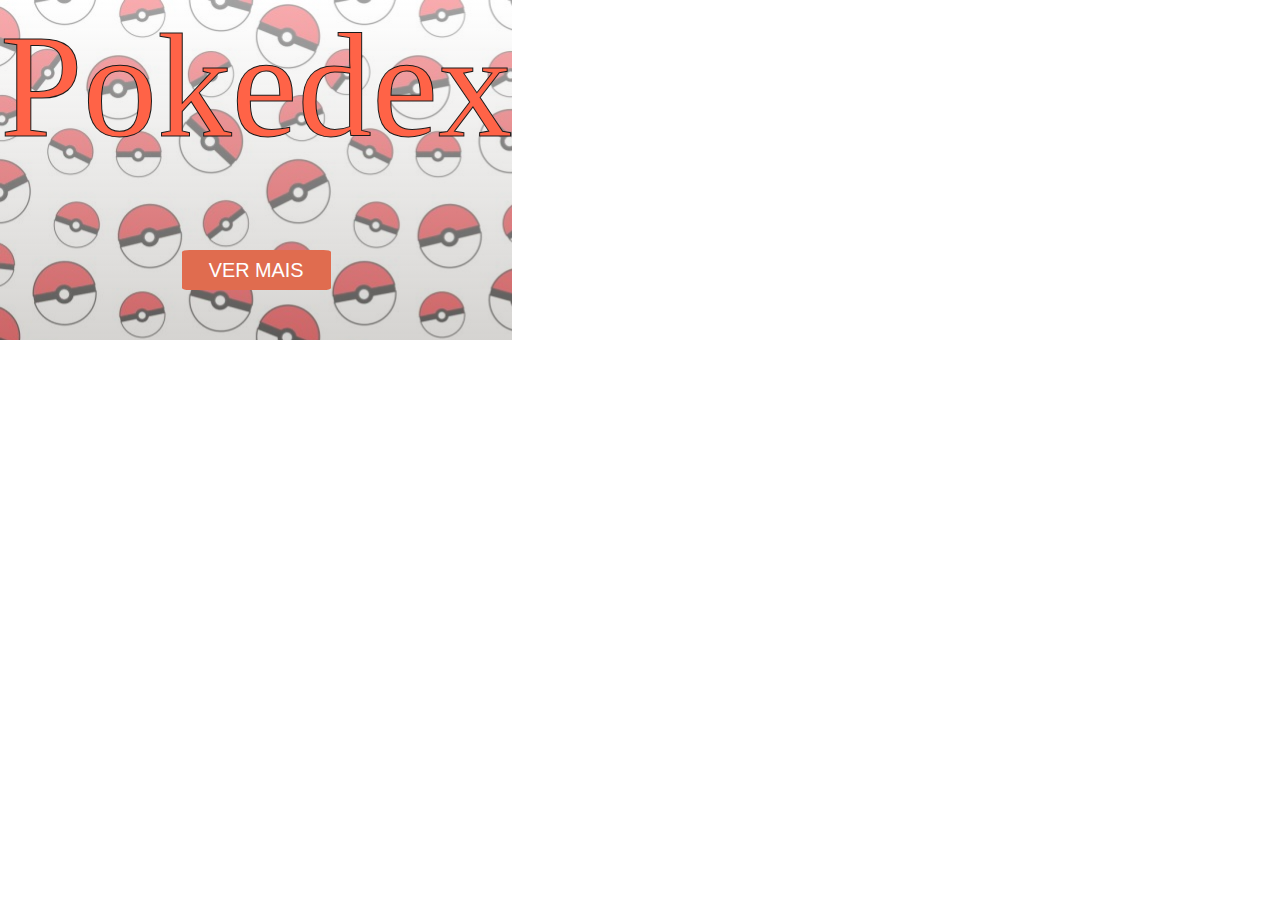
==== index.html @ a35adb9b "Api+ JS" ====
<!DOCTYPE html>
<html lang="en">

<head>
    <meta charset="UTF-8">
    <meta name="viewport" content="width=device-width, initial-scale=1.0">
    <title>PokeDex</title>
    <link rel="stylesheet" href="app.css">
    
</head>

<body>
    
    <div class="all" >
        <h1>Pokedex</h1>
        <Div class="pokedex" id="pokedex">
         
        </div>
      
        <button class="button"id="more">Ver Mais</button>
        
    </div>

    <script async src="app.js"></script>
    <script defer src="app2.js"></script>
    
</body>

</html>
---- app.css ----
/****** Elad Shechter's RESET *******/
/*** box sizing border-box for all elements ***/

*,
*::before,
*::after{box-sizing:border-box;}
a{text-decoration:none; color:inherit; cursor:pointer;}
button{background-color:transparent; color:inherit; border-width:0; padding:0; cursor:pointer;}
figure{margin:0;}
input::-moz-focus-inner {border:0; padding:0; margin:0;}
ul, ol, dd{margin:0; padding:0; list-style:none;}
h1, h2, h3, h4, h5, h6{margin:0; font-size:inherit; font-weight:inherit;}
p{margin:0;}
cite {font-style:normal;}
fieldset{border-width:0; padding:0; margin:0;}

html{
    font-size: 0.62rem;

}
body{
    margin: 0;
    text-transform: capitalize;
  
}
.all{
    z-index:-1;
    position: absolute;
    margin: 0;
    display:grid;
    justify-items: center;
    background: #aa94a4ea;
    background-image:linear-gradient(rgba(255, 255, 255, 0.63), rgba(173, 170, 165, 0.514)), url('pokeballs.jpg');
   
    
}

h1{
    font-size: 15rem;
    padding-bottom: 3rem;
    color: tomato;
    -webkit-text-stroke: 1px rgb(26, 26, 26); /* width and color */


    
}

.pokedex{ 
display: flex;
justify-content:space-evenly;
flex-wrap: wrap;
gap: 3rem ;



}
.pokecard{
    display: grid;
    grid-template-rows: 3rem 1fr 1fr 1fr 1fr 1fr ;
    grid-template-columns: max-content max-content 1fr ;
    justify-items: center;
    width: 235px;
    height: 350px;
    border-radius: 3%;
    border: 1px solid rgba(0, 0, 0, 0.185);
    font-size: 2rem;
    background-color: rgb(168, 202, 135);
    box-shadow: 5px 5px rgba(0, 0, 0, 0.527);
     
}

.pokecard:hover{
    z-index: 20;
    background-color: rgb(139, 177, 104);
   
    animation: shake 1s;
   
}

.pokespin{
    animation:spin 1s;
}
  

@keyframes shake {
    0% { transform: translate(1px, 1px) rotate(0deg); }
    10% { transform: translate(-1px, -2px) rotate(-1deg); }
    20% { transform: translate(-3px, 0px) rotate(1deg); }
    30% { transform: translate(3px, 2px) rotate(0deg); }
    40% { transform: translate(1px, -1px) rotate(1deg); }
    50% { transform: translate(-1px, 2px) rotate(-1deg); }
    60% { transform: translate(-3px, 1px) rotate(0deg); }
    70% { transform: translate(3px, 1px) rotate(-1deg); }
    80% { transform: translate(-1px, -1px) rotate(1deg); }
    90% { transform: translate(1px, 2px) rotate(0deg); }
    100% { transform: translate(1px, -2px) rotate(-1deg); }
  }


  @keyframes spin {
    from {
        transform:rotate(0deg);
    }
    to {
        transform:rotate(360deg);
    }
}
  
img{
    grid-column: 1/4;
    grid-row: 2/3;
    width: 210px;
    background-color: white;
    z-index: 5;
}
.nome{
    transform: translateX(-1rem);
    justify-self:start;
    grid-row: 4/5;
    grid-column: 2/3;
}
.tipo{
    transform: translateX(-1rem);
    justify-self:start;
    grid-row: 5/6;
    grid-column: 2/3;
    
}

.nu{
    grid-row: 1/2;
    grid-column: 1/2;
    transform: translateX(10px);
}


.button{
    margin: 5rem;
    align-items: center;
    width: 15rem;
    height: 4rem;
    border: 3px solid rgb(10, 12, 12);
    background-color: #e06c4f;
    font-size: 2rem;
    border-radius: 5%;
    text-transform: uppercase;
    border: none;
    color: white;
}

.button:active{
    transform: scale(1.1);

}

button:focus {outline:0;}
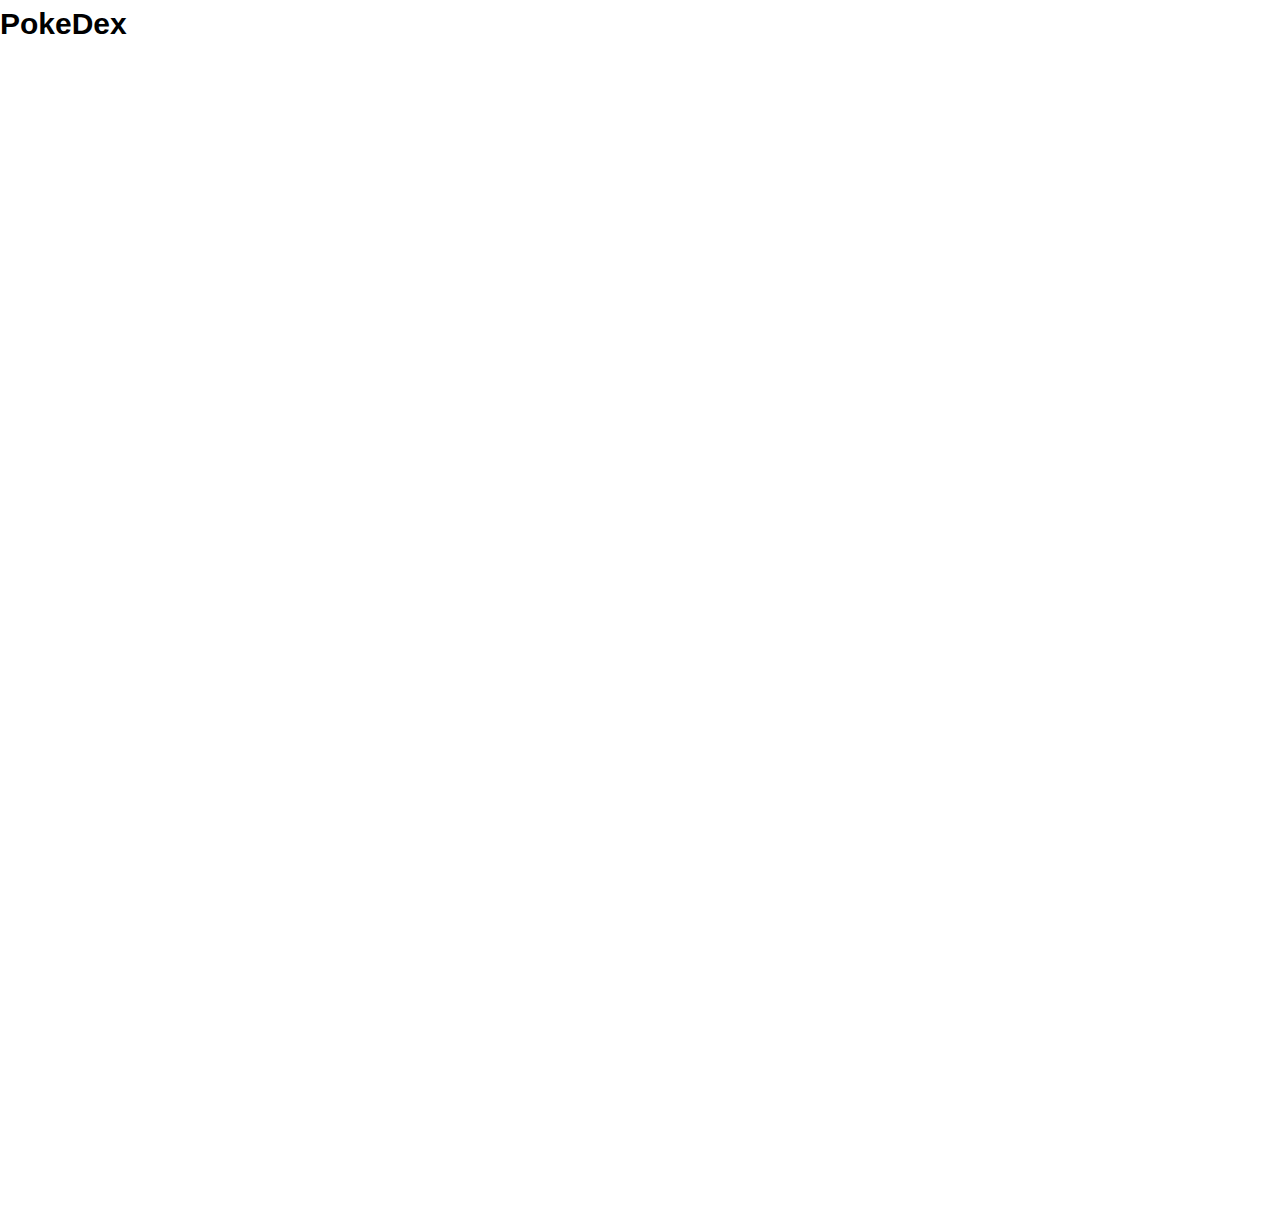
==== commit 00dac4b0: "UpdateV2" ====
--- a/index.html
+++ b/index.html
@@ -5,25 +5,19 @@
     <meta charset="UTF-8">
     <meta name="viewport" content="width=device-width, initial-scale=1.0">
     <title>PokeDex</title>
-    <link rel="stylesheet" href="app.css">
-    
+    <link rel="stylesheet" href="main.css">
 </head>
 
 <body>
-    
-    <div class="all" >
-        <h1>Pokedex</h1>
-        <Div class="pokedex" id="pokedex">
-         
-        </div>
-      
-        <button class="button"id="more">Ver Mais</button>
-        
+    <div class="container">
+        <h1>PokeDex</h1>
+            <div id="poke_container" class="poke_container">
+
+
+            </div>
     </div>
 
-    <script async src="app.js"></script>
-    <script defer src="app2.js"></script>
-    
+    <script src="main.js"></script>
 </body>
 
 </html>--- a/main.css
+++ b/main.css
@@ -0,0 +1,667 @@
+:root {
+    --color-primary: #c69963;
+    --color-primary-dark: #b28451;
+    --color-secondary: #101d2c;
+    --color-grey-light-1: #f9f7f6;
+    --color-grey-light-2: #aaa;
+    --color-grey-dark-1: #54483A;
+    --color-grey-dark-2: #6D5D4B;
+    --font-display: "josefin sans", sans-serif;
+    --font-family: 'Nunito', sans-serif;
+    /* ResponsiveBreakpoints */
+    --bp-xl: 75em;
+    /*1200px*/
+    --bp-l: 62.5em;
+    /*1000px*/
+    --bp-m: 50em;
+    /*800px*/
+}
+
+*, *::before, *::after {
+    margin: 0;
+    padding: 0;
+    box-sizing: inherit;
+}
+
+html {
+    box-sizing: border-box;
+    font-size: 62.5%;
+    /*// equivelent to 10px */
+}
+
+@media only screen and (max-width:1200px) {
+    html {
+        font-size: 50%;
+    }
+    .container {
+        grid-template-rows: 80vh min-content 40vw repeat(3, min-content) !important;
+    }
+}
+
+@media only screen and (max-width:1000px) {
+    html {
+        font-size: 40%;
+    }
+    .container {
+        grid-template-rows: 6rem 80vh !important;
+        grid-template-columns: [full-start] minmax(6rem, 1fr) [center-start] repeat(8, [col-start] minmax(min-content, 14rem)[col-end]) [center-end] minmax(6rem, 1fr) [full-end] !important;
+    }
+    .sidebar {
+        grid-column: 1/-1 !important;
+        grid-row: 1/2 !important;
+        align-self: center;
+        transform: translateY(5px);
+        padding-bottom: 1rem;
+    }
+    .story__content {
+        grid-row: 5/6 !important;
+        grid-column: 1/-1 !important;
+        justify-content: center!important;
+    }
+    .story__pictures {
+        grid-row: 4/5 !important;
+
+        grid-column: 1/-1 !important;
+    }
+    .header {
+        padding-left: 2rem;
+    }
+    .story__img--1 {
+        width: 80% !important;
+        grid-row: 1/-1 !important;
+        grid-column: 2/6;
+        align-items: center;
+        box-shadow: 0 2rem 5rem black, .1;
+    }
+    .story__img--2 {
+        z-index: 20;
+        width: 100%;
+        grid-row: 4/6 !important;
+        grid-column: 4/6!important;
+        box-shadow: 0 2rem 5rem black, .1;
+    }
+}
+
+@media only screen and (max-width:800px) {
+    html {
+        font-size: 40%;
+    }
+    .container {
+        grid-template-rows: 6rem 60vh 15vh!important;
+        grid-template-columns: [full-start] minmax(6rem, 1fr) [center-start] repeat(8, [col-start] minmax(min-content, 14rem)[col-end]) [center-end] minmax(6rem, 1fr) [full-end] !important;
+    }
+    .header {
+        grid-column: 1/-1 !important;
+    }
+    .realtors {
+        display: grid!important;
+        grid-template-columns: repeat(3, min-content)!important;
+        grid-template-rows: min-content min-content;
+        grid-column: 1/-1 !important;
+        justify-content: center!important;
+        column-gap: 2rem;
+        align-content: center!important;
+    }
+    .realtors h3 {
+        grid-column: 2/3;
+        align-self: end;
+    }
+    .reators__list {
+        grid-row: 2/3;
+    }
+    .story__content {
+        grid-row: 6/7  !important;
+        
+        
+        grid-column: 1/-1 !important;
+        justify-content: center!important;
+    }
+    .story__pictures {
+        grid-row: 5/6 !important;
+        
+        grid-column: 1/-1 !important;
+    }
+    
+ 
+}
+
+@media only screen and (max-width:480px) {
+    .container {
+        grid-template-rows: 6rem 70vh 25vh!important;
+    }
+    .reators__list {
+        display: grid;
+        grid-template-rows:min-content !important;
+        grid-template-columns: max-content !important;
+        grid-column-gap: 10rem !important;
+        align-items: center;
+    }
+    
+
+    .header {
+        padding-left: 2rem;
+        padding-right: 2rem;
+    }
+    .realtors__img {
+        width: 5rem;
+        border-radius: 50%;
+    }
+}
+
+body {
+    font-family: var(--font-family);
+    line-height: 1.6;
+    font-size: 1.5rem;
+}
+
+.container {
+    display: grid;
+    grid-template-rows: 80vh min-content 40vw repeat(3, min-content);
+    grid-template-columns: [sidebar-start] 8rem [sidebar-end full-start] minmax(6rem, 1fr) [center-start] repeat(8, [col-start] minmax(min-content, 14rem)[col-end]) [center-end] minmax(6rem, 1fr) [full-end];
+}
+
+/* sidebar */
+
+.sidebar {
+    background-color: var(--color-primary);
+    grid-column: sidebar-start / sidebar-end;
+    grid-row: 1/-1;
+}
+
+.nav-btn {
+    display: block;
+    padding-left: 2rem;
+    padding-top: 2rem;
+    ;
+}
+
+.bar1, .bar2, .bar3 {
+    width: 35px;
+    height: 5px;
+    background-color: var(--color-grey-light-1);
+    margin: 6px 0;
+    transition: 0.4s;
+}
+
+.nav-btn:hover {
+    cursor: pointer;
+    ;
+}
+
+/* Header */
+
+.header {
+    background-color: var(--color-grey-dark-1);
+    grid-column: full-start / col-end 6;
+    display: grid;
+    grid-template-columns: minmax(min-content, max-content);
+    grid-template-rows: 1fr;
+    background-image: linear-gradient(rgba(16, 29, 44, 0.878), rgba(16, 29, 44, 0.725)), url(../img/hero.jpeg);
+    background-size: cover;
+    background-position: center;
+    grid-gap: 1rem;
+    padding-bottom: 3rem;
+    align-content: center;
+    justify-content: center;
+}
+
+.header__logo {
+    grid-row: 1/2;
+    margin-top: 5rem;
+    height: 2.5rem;
+    justify-self: start;
+}
+
+.header__btn {
+    align-self: start;
+    justify-self: start;
+}
+
+.header__seenon-text {
+    display: grid;
+    grid-template-columns: 1fr max-content 1fr;
+    grid-template-rows: max-content;
+    color: var(--color-grey-light-1);
+    justify-content: center;
+    justify-items: center;
+    align-items: center;
+    font-size: 2rem;
+    font-family: var(--font-display);
+    gap: 1rem;
+}
+
+.header__seenon-text hr {
+    border: 0;
+    height: 1px;
+    background-color: var(--color-grey-light-1);
+    width: 100%;
+}
+
+.header__seenon-logos {
+    display: grid;
+    grid-template-columns: repeat(4, minmax(max-content, 1fr));
+    grid-row: repeat(2, fr);
+    grid-column-gap: 1rem;
+    justify-items: center;
+    align-items: center;
+}
+
+.header__seenon-logos img {
+    max-height: 2.5rem;
+    max-width: 100%;
+    filter: brightness(70%);
+}
+
+.heading-1 {
+    font-family: var(--font-display);
+    font-weight: 400;
+}
+
+.heading-2 {
+    font-family: var(--font-display);
+    font-weight: 400;
+}
+
+.heading-3 {
+    font-family: var(--font-display);
+    font-weight: 400;
+}
+
+.heading-4 {
+    font-family: var(--font-display);
+    font-weight: 400;
+    font-size: 1.9rem;
+}
+
+.heading-4--dark {
+    color: var(--color-grey-dark-1);
+}
+
+/* realtors */
+
+.realtors {
+    background-color: var(--color-secondary);
+    grid-column: col-start 7 /full-end;
+    color: var(--color-grey-light-1);
+    display: grid;
+    align-content: center;
+    justify-content: center;
+    justify-items: center;
+}
+
+.reators__list {
+    display: grid;
+    grid-template-columns: min-content max-content;
+    grid-column-gap: 2rem;
+    padding-top: 3vh;
+    align-items: center;
+}
+
+.realtors__img {
+    width: 7rem;
+    border-radius: 50%;
+}
+
+.realtors__sold {
+    text-transform: uppercase;
+    color: var(--color-grey-light-2);
+    margin-top: 0px;
+}
+
+/* features */
+
+.features {
+    margin: 15rem 0;
+    grid-column: center-start/center-end;
+    display: grid;
+    grid-template-columns: repeat(auto-fit, minmax(25rem, 1fr));
+    grid-gap: 6rem;
+    align-items: start;
+}
+
+.feature {
+    display: grid;
+    grid-template-columns: 4.5rem 1fr;
+    grid-row-gap: 1rem;
+    grid-column-gap: 2rem;
+}
+
+.feature__icon {
+    fill: var(--color-primary);
+    width: 4.5rem;
+    height: 4.5rem;
+}
+
+.feature__text {
+    font-size: 1.7rem;
+    grid-column: 2/-1;
+}
+
+/* story-pictures */
+
+.story__pictures {
+    z-index: 1;
+    background-color: var(--color-primary);
+    grid-column: full-start/col-end 4;
+    display: grid;
+    grid-template-rows: repeat(6, 1fr);
+    grid-template-columns: repeat(6, 1fr);
+    align-items: center;
+    background-image: linear-gradient(rgba(198, 153, 99, 0.6), rgba(198, 153, 99, 0.6)), url(../img/back.jpg);
+}
+
+.story__img--1 {
+    width: 100%;
+    grid-row: 2/6;
+    grid-column: 2/6;
+    align-items: center;
+    box-shadow: 0 2rem 5rem black, .1;
+}
+
+.story__img--2 {
+    z-index: 20;
+    width: 115%;
+    grid-row: 4/6;
+    grid-column: 4/7;
+    box-shadow: 0 2rem 5rem black, .1;
+}
+
+/* story-content */
+
+.story__content {
+    background-color: var(--color-grey-light-1);
+    grid-column: 7 / -1;
+    padding: 5rem 5vw;
+    display: grid;
+    align-content: center;
+    justify-items: start
+    /* display: flex;
+    flex-direction: column;
+    justify-content: center;
+    align-items: start; */
+}
+
+/* .heading-2--dark{
+
+} */
+
+.heading-3 {
+    font-size: 1.6rem;
+    font-style: italic;
+    color: var(--color-primary);
+    text-transform: uppercase;
+}
+
+/* homes */
+
+.homes {
+    margin-top: 10rem;
+    margin-bottom: 10rem;
+    grid-column: center-start / center-end;
+    display: grid;
+    grid-template-columns: repeat(auto-fit, minmax(25rem, 1fr));
+    grid-gap: 7rem;
+}
+
+.home {
+    background-color: var(--color-grey-light-1);
+    display: grid;
+    grid-template-columns: repeat(2, 1fr);
+}
+
+.home__img {
+    grid-column: 1/-1;
+    grid-row: 1/2;
+    width: 100%;
+    z-index: 1;
+}
+
+.home__like {
+    grid-row: 1/2;
+    grid-column: 2/3;
+    z-index: 1;
+    justify-self: end;
+    margin-top: 1rem;
+    margin-right: 1rem;
+    fill: var(--color-primary);
+    width: 2rem;
+    height: 2rem;
+}
+
+.home__like:hover {
+    fill: rgb(255, 211, 14);
+    cursor: pointer;
+}
+
+.home__name {
+    grid-column: 1/-1;
+    grid-row: 1/2;
+    z-index: 3;
+    width: 80%;
+    justify-self: center;
+    align-self: end;
+    font-family: var(--font-display);
+    text-align: center;
+    padding: 1.25rem;
+    background-color: var(--color-secondary);
+    color: #fff;
+    transform: translateY(50%);
+    margin-bottom: 1rem;
+}
+
+.home__rooms, .home__location {
+    margin-top: 2.5rem;
+}
+
+.home__rooms, .home__area, .home__price, .home__location {
+    fill: var(--color-primary);
+    width: 2rem;
+    height: 2rem;
+    font-size: 1.5rem;
+    margin-right: 1rem;
+    align-self: end;
+    justify-self: end;
+}
+
+p {
+    margin-top: 2rem;
+}
+
+.home__button {
+    margin-top: 2rem;
+    grid-column: 1/-1;
+}
+
+/*footer*/
+
+.footer {
+    background-color: var(--color-secondary);
+    grid-column: full-start / full-end;
+    padding: 8rem;
+}
+
+.nav {
+    display: grid;
+    grid-template-columns: repeat(auto-fit, minmax(15rem, 1fr));
+    list-style: none;
+    grid-gap: 2rem;
+    align-items: center;
+    margin-bottom: 5rem;
+}
+
+.nav__link, .nav__link:visited {
+    font-size: 1.4rem;
+    color: white;
+    text-decoration: none;
+    font-family: var(--font-display);
+    text-transform: uppercase;
+    text-align: center;
+    padding: 1.5rem;
+    display: block
+}
+
+.nav__link:hover, .nav__link:active {
+    background-color: #234061;
+}
+
+.hr {
+    background-color: var(--color-primary-dark);
+    height: 1px;
+    border: none;
+    margin: auto;
+    width: 50%;
+}
+
+.copyright {
+    font-size: 1.5rem;
+    color: var(--color-grey-light-2);
+    text-align: center;
+    margin-top: 5rem;
+}
+
+/*gallery*/
+
+.gallery {
+    grid-column: full-start / full-end;
+    background-color: var(--color-grey-light-1);
+    display: grid;
+    grid-template-columns: repeat(8, 1fr);
+    grid-template-rows: repeat(7, 5vw);
+    grid-gap: 1.5rem;
+    padding: 1.5rem;
+}
+
+.gallery__img {
+    width: 100%;
+    height: 100%;
+    display: block;
+    object-fit: cover;
+}
+
+.gallery__item--1 {
+    grid-row: 1/span 2;
+    grid-column: 1/span 2;
+}
+
+.gallery__item--2 {
+    grid-row: 1/span 3;
+    grid-column: 3/6;
+}
+
+.gallery__item--3 {
+    grid-row: 1/3;
+    grid-column: 6/7;
+}
+
+.gallery__item--4 {
+    grid-row: 1/3;
+    grid-column: 7/9;
+}
+
+.gallery__item--5 {
+    grid-row: 3/span 3;
+    grid-column: 1/span 2;
+}
+
+.gallery__item--6 {
+    grid-row: 4/span 2;
+    grid-column: 3 /span 2;
+}
+
+.gallery__item--7 {
+    grid-row: 4/span 1;
+    grid-column: 5 /span 1;
+}
+
+.gallery__item--8 {
+    grid-row: 3/5;
+    grid-column: 6 /8;
+}
+
+.gallery__item--9 {
+    grid-row: 3/5;
+    grid-column: 8/9;
+}
+
+.gallery__item--10 {
+    grid-row: 6/span 2;
+    grid-column: 1/span 1;
+}
+
+.gallery__item--11 {
+    grid-row: 6/span 2;
+    grid-column: 2 /span 2;
+}
+
+.gallery__item--12 {
+    grid-row: 6/span 2;
+    grid-column: 4/span 1;
+}
+
+.gallery__item--13 {
+    grid-row: 5/-1;
+    grid-column: 5/span 3;
+}
+
+.gallery__item--14 {
+    grid-row: 5/8;
+    grid-column: 8/-1;
+}
+
+/*global*/
+
+/*text*/
+
+.heading-1 {
+    font-size: 4.5rem;
+    color: var(--color-grey-light-1);
+    line-height: 1;
+}
+
+.heading-2 {
+    font-size: 4rem;
+    font-style: italic;
+    line-height: 1;
+}
+
+.story__text {
+    font-size: 1.5rem;
+    font-style: italic;
+}
+
+.btn {
+    background-color: var(--color-primary);
+    color: white;
+    border: none;
+    border-radius: 0;
+    font-family: var(--font-display);
+    font-size: 1.5rem;
+    text-transform: uppercase;
+    padding: 1.8rem 3rem;
+    cursor: pointer;
+    transition: all 0.3s;
+}
+
+.btn:hover {
+    background-color: var(--color-primary-dark);
+}
+
+.btn:focus {
+    outline: none;
+}
+
+.mb-sm {
+    margin-bottom: 2rem;
+}
+
+.mb-md {
+    margin-bottom: 3rem;
+}
+
+.mb-lg {
+    margin-bottom: 4rem;
+}
+
+.mb-hg {
+    margin-bottom: 8rem;
+}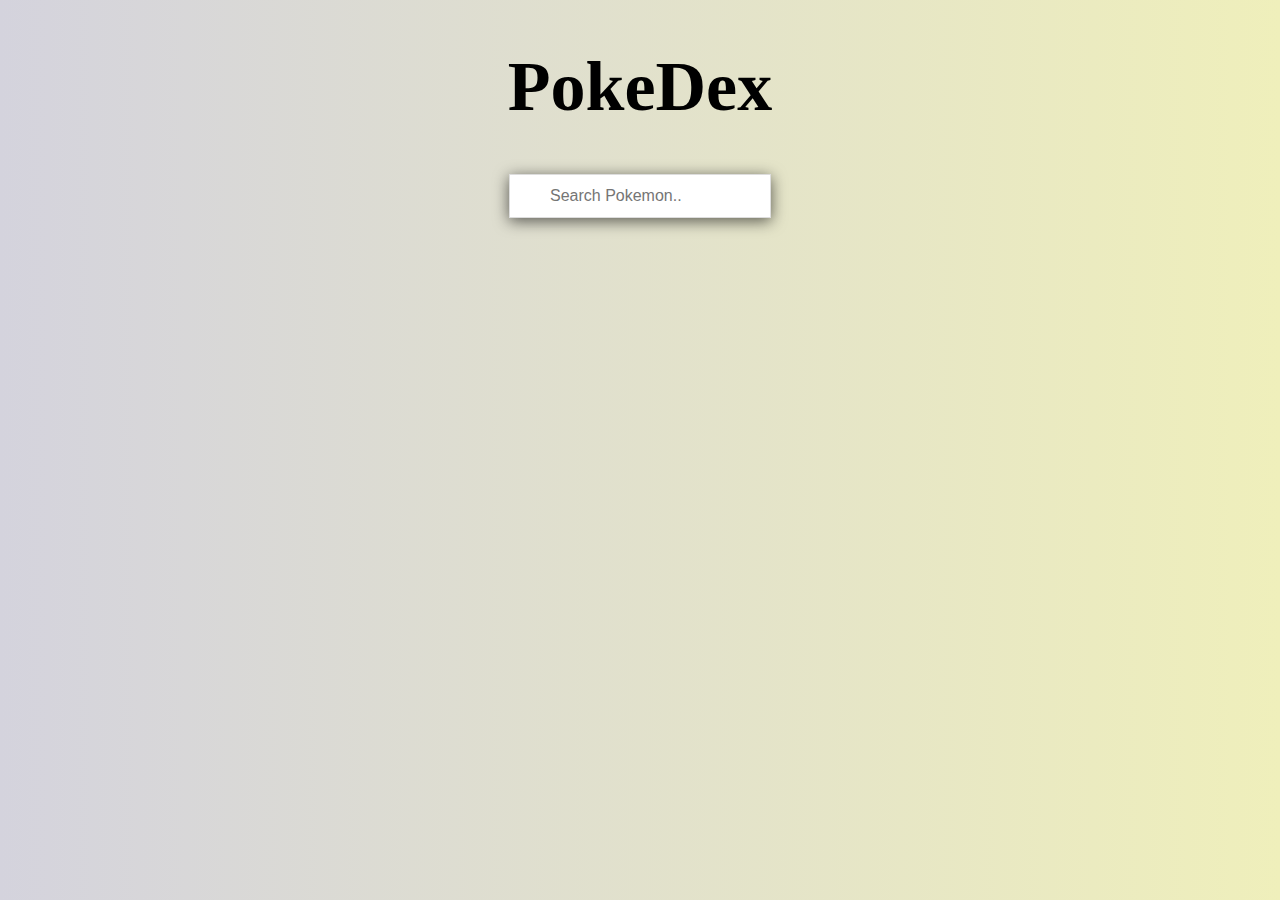
==== commit dc68e0c1: "Add files via upload" ====
--- a/index.html
+++ b/index.html
@@ -1,23 +1,25 @@
-<!DOCTYPE html>
-<html lang="en">
-
-<head>
-    <meta charset="UTF-8">
-    <meta name="viewport" content="width=device-width, initial-scale=1.0">
-    <title>PokeDex</title>
-    <link rel="stylesheet" href="main.css">
-</head>
-
-<body>
-    <div class="container">
-        <h1>PokeDex</h1>
-            <div id="poke_container" class="poke_container">
-
-
-            </div>
-    </div>
-
-    <script src="main.js"></script>
-</body>
-
+<!DOCTYPE html>
+<html lang="en">
+
+<head>
+    <meta charset="UTF-8">
+    <meta name="viewport" content="width=device-width, initial-scale=1.0">
+    <title>PokeDex</title>
+    <link rel="stylesheet" href="main.css">
+</head>
+
+<body>
+    <div class="container">
+        <h1>PokeDex</h1>
+        <input type="text" id="myInput" onkeyup="myFunction()" placeholder="Search Pokemon.." title="Type in a name">
+
+            <div id="poke_container" class="poke_container">
+
+
+            </div>
+    </div>
+
+    <script src="main.js"></script>
+</body>
+
 </html>--- a/main.css
+++ b/main.css
@@ -1,667 +1,153 @@
-:root {
-    --color-primary: #c69963;
-    --color-primary-dark: #b28451;
-    --color-secondary: #101d2c;
-    --color-grey-light-1: #f9f7f6;
-    --color-grey-light-2: #aaa;
-    --color-grey-dark-1: #54483A;
-    --color-grey-dark-2: #6D5D4B;
-    --font-display: "josefin sans", sans-serif;
-    --font-family: 'Nunito', sans-serif;
-    /* ResponsiveBreakpoints */
-    --bp-xl: 75em;
-    /*1200px*/
-    --bp-l: 62.5em;
-    /*1000px*/
-    --bp-m: 50em;
-    /*800px*/
-}
-
-*, *::before, *::after {
-    margin: 0;
-    padding: 0;
-    box-sizing: inherit;
-}
-
-html {
-    box-sizing: border-box;
-    font-size: 62.5%;
-    /*// equivelent to 10px */
-}
-
-@media only screen and (max-width:1200px) {
-    html {
-        font-size: 50%;
-    }
-    .container {
-        grid-template-rows: 80vh min-content 40vw repeat(3, min-content) !important;
-    }
-}
-
-@media only screen and (max-width:1000px) {
-    html {
-        font-size: 40%;
-    }
-    .container {
-        grid-template-rows: 6rem 80vh !important;
-        grid-template-columns: [full-start] minmax(6rem, 1fr) [center-start] repeat(8, [col-start] minmax(min-content, 14rem)[col-end]) [center-end] minmax(6rem, 1fr) [full-end] !important;
-    }
-    .sidebar {
-        grid-column: 1/-1 !important;
-        grid-row: 1/2 !important;
-        align-self: center;
-        transform: translateY(5px);
-        padding-bottom: 1rem;
-    }
-    .story__content {
-        grid-row: 5/6 !important;
-        grid-column: 1/-1 !important;
-        justify-content: center!important;
-    }
-    .story__pictures {
-        grid-row: 4/5 !important;
-
-        grid-column: 1/-1 !important;
-    }
-    .header {
-        padding-left: 2rem;
-    }
-    .story__img--1 {
-        width: 80% !important;
-        grid-row: 1/-1 !important;
-        grid-column: 2/6;
-        align-items: center;
-        box-shadow: 0 2rem 5rem black, .1;
-    }
-    .story__img--2 {
-        z-index: 20;
-        width: 100%;
-        grid-row: 4/6 !important;
-        grid-column: 4/6!important;
-        box-shadow: 0 2rem 5rem black, .1;
-    }
-}
-
-@media only screen and (max-width:800px) {
-    html {
-        font-size: 40%;
-    }
-    .container {
-        grid-template-rows: 6rem 60vh 15vh!important;
-        grid-template-columns: [full-start] minmax(6rem, 1fr) [center-start] repeat(8, [col-start] minmax(min-content, 14rem)[col-end]) [center-end] minmax(6rem, 1fr) [full-end] !important;
-    }
-    .header {
-        grid-column: 1/-1 !important;
-    }
-    .realtors {
-        display: grid!important;
-        grid-template-columns: repeat(3, min-content)!important;
-        grid-template-rows: min-content min-content;
-        grid-column: 1/-1 !important;
-        justify-content: center!important;
-        column-gap: 2rem;
-        align-content: center!important;
-    }
-    .realtors h3 {
-        grid-column: 2/3;
-        align-self: end;
-    }
-    .reators__list {
-        grid-row: 2/3;
-    }
-    .story__content {
-        grid-row: 6/7  !important;
-        
-        
-        grid-column: 1/-1 !important;
-        justify-content: center!important;
-    }
-    .story__pictures {
-        grid-row: 5/6 !important;
-        
-        grid-column: 1/-1 !important;
-    }
-    
- 
-}
-
-@media only screen and (max-width:480px) {
-    .container {
-        grid-template-rows: 6rem 70vh 25vh!important;
-    }
-    .reators__list {
-        display: grid;
-        grid-template-rows:min-content !important;
-        grid-template-columns: max-content !important;
-        grid-column-gap: 10rem !important;
-        align-items: center;
-    }
-    
-
-    .header {
-        padding-left: 2rem;
-        padding-right: 2rem;
-    }
-    .realtors__img {
-        width: 5rem;
-        border-radius: 50%;
-    }
-}
-
-body {
-    font-family: var(--font-family);
-    line-height: 1.6;
-    font-size: 1.5rem;
-}
-
-.container {
-    display: grid;
-    grid-template-rows: 80vh min-content 40vw repeat(3, min-content);
-    grid-template-columns: [sidebar-start] 8rem [sidebar-end full-start] minmax(6rem, 1fr) [center-start] repeat(8, [col-start] minmax(min-content, 14rem)[col-end]) [center-end] minmax(6rem, 1fr) [full-end];
-}
-
-/* sidebar */
-
-.sidebar {
-    background-color: var(--color-primary);
-    grid-column: sidebar-start / sidebar-end;
-    grid-row: 1/-1;
-}
-
-.nav-btn {
-    display: block;
-    padding-left: 2rem;
-    padding-top: 2rem;
-    ;
-}
-
-.bar1, .bar2, .bar3 {
-    width: 35px;
-    height: 5px;
-    background-color: var(--color-grey-light-1);
-    margin: 6px 0;
-    transition: 0.4s;
-}
-
-.nav-btn:hover {
-    cursor: pointer;
-    ;
-}
-
-/* Header */
-
-.header {
-    background-color: var(--color-grey-dark-1);
-    grid-column: full-start / col-end 6;
-    display: grid;
-    grid-template-columns: minmax(min-content, max-content);
-    grid-template-rows: 1fr;
-    background-image: linear-gradient(rgba(16, 29, 44, 0.878), rgba(16, 29, 44, 0.725)), url(../img/hero.jpeg);
-    background-size: cover;
-    background-position: center;
-    grid-gap: 1rem;
-    padding-bottom: 3rem;
-    align-content: center;
-    justify-content: center;
-}
-
-.header__logo {
-    grid-row: 1/2;
-    margin-top: 5rem;
-    height: 2.5rem;
-    justify-self: start;
-}
-
-.header__btn {
-    align-self: start;
-    justify-self: start;
-}
-
-.header__seenon-text {
-    display: grid;
-    grid-template-columns: 1fr max-content 1fr;
-    grid-template-rows: max-content;
-    color: var(--color-grey-light-1);
-    justify-content: center;
-    justify-items: center;
-    align-items: center;
-    font-size: 2rem;
-    font-family: var(--font-display);
-    gap: 1rem;
-}
-
-.header__seenon-text hr {
-    border: 0;
-    height: 1px;
-    background-color: var(--color-grey-light-1);
-    width: 100%;
-}
-
-.header__seenon-logos {
-    display: grid;
-    grid-template-columns: repeat(4, minmax(max-content, 1fr));
-    grid-row: repeat(2, fr);
-    grid-column-gap: 1rem;
-    justify-items: center;
-    align-items: center;
-}
-
-.header__seenon-logos img {
-    max-height: 2.5rem;
-    max-width: 100%;
-    filter: brightness(70%);
-}
-
-.heading-1 {
-    font-family: var(--font-display);
-    font-weight: 400;
-}
-
-.heading-2 {
-    font-family: var(--font-display);
-    font-weight: 400;
-}
-
-.heading-3 {
-    font-family: var(--font-display);
-    font-weight: 400;
-}
-
-.heading-4 {
-    font-family: var(--font-display);
-    font-weight: 400;
-    font-size: 1.9rem;
-}
-
-.heading-4--dark {
-    color: var(--color-grey-dark-1);
-}
-
-/* realtors */
-
-.realtors {
-    background-color: var(--color-secondary);
-    grid-column: col-start 7 /full-end;
-    color: var(--color-grey-light-1);
-    display: grid;
-    align-content: center;
-    justify-content: center;
-    justify-items: center;
-}
-
-.reators__list {
-    display: grid;
-    grid-template-columns: min-content max-content;
-    grid-column-gap: 2rem;
-    padding-top: 3vh;
-    align-items: center;
-}
-
-.realtors__img {
-    width: 7rem;
-    border-radius: 50%;
-}
-
-.realtors__sold {
-    text-transform: uppercase;
-    color: var(--color-grey-light-2);
-    margin-top: 0px;
-}
-
-/* features */
-
-.features {
-    margin: 15rem 0;
-    grid-column: center-start/center-end;
-    display: grid;
-    grid-template-columns: repeat(auto-fit, minmax(25rem, 1fr));
-    grid-gap: 6rem;
-    align-items: start;
-}
-
-.feature {
-    display: grid;
-    grid-template-columns: 4.5rem 1fr;
-    grid-row-gap: 1rem;
-    grid-column-gap: 2rem;
-}
-
-.feature__icon {
-    fill: var(--color-primary);
-    width: 4.5rem;
-    height: 4.5rem;
-}
-
-.feature__text {
-    font-size: 1.7rem;
-    grid-column: 2/-1;
-}
-
-/* story-pictures */
-
-.story__pictures {
-    z-index: 1;
-    background-color: var(--color-primary);
-    grid-column: full-start/col-end 4;
-    display: grid;
-    grid-template-rows: repeat(6, 1fr);
-    grid-template-columns: repeat(6, 1fr);
-    align-items: center;
-    background-image: linear-gradient(rgba(198, 153, 99, 0.6), rgba(198, 153, 99, 0.6)), url(../img/back.jpg);
-}
-
-.story__img--1 {
-    width: 100%;
-    grid-row: 2/6;
-    grid-column: 2/6;
-    align-items: center;
-    box-shadow: 0 2rem 5rem black, .1;
-}
-
-.story__img--2 {
-    z-index: 20;
-    width: 115%;
-    grid-row: 4/6;
-    grid-column: 4/7;
-    box-shadow: 0 2rem 5rem black, .1;
-}
-
-/* story-content */
-
-.story__content {
-    background-color: var(--color-grey-light-1);
-    grid-column: 7 / -1;
-    padding: 5rem 5vw;
-    display: grid;
-    align-content: center;
-    justify-items: start
-    /* display: flex;
-    flex-direction: column;
-    justify-content: center;
-    align-items: start; */
-}
-
-/* .heading-2--dark{
-
-} */
-
-.heading-3 {
-    font-size: 1.6rem;
-    font-style: italic;
-    color: var(--color-primary);
-    text-transform: uppercase;
-}
-
-/* homes */
-
-.homes {
-    margin-top: 10rem;
-    margin-bottom: 10rem;
-    grid-column: center-start / center-end;
-    display: grid;
-    grid-template-columns: repeat(auto-fit, minmax(25rem, 1fr));
-    grid-gap: 7rem;
-}
-
-.home {
-    background-color: var(--color-grey-light-1);
-    display: grid;
-    grid-template-columns: repeat(2, 1fr);
-}
-
-.home__img {
-    grid-column: 1/-1;
-    grid-row: 1/2;
-    width: 100%;
-    z-index: 1;
-}
-
-.home__like {
-    grid-row: 1/2;
-    grid-column: 2/3;
-    z-index: 1;
-    justify-self: end;
-    margin-top: 1rem;
-    margin-right: 1rem;
-    fill: var(--color-primary);
-    width: 2rem;
-    height: 2rem;
-}
-
-.home__like:hover {
-    fill: rgb(255, 211, 14);
-    cursor: pointer;
-}
-
-.home__name {
-    grid-column: 1/-1;
-    grid-row: 1/2;
-    z-index: 3;
-    width: 80%;
-    justify-self: center;
-    align-self: end;
-    font-family: var(--font-display);
-    text-align: center;
-    padding: 1.25rem;
-    background-color: var(--color-secondary);
-    color: #fff;
-    transform: translateY(50%);
-    margin-bottom: 1rem;
-}
-
-.home__rooms, .home__location {
-    margin-top: 2.5rem;
-}
-
-.home__rooms, .home__area, .home__price, .home__location {
-    fill: var(--color-primary);
-    width: 2rem;
-    height: 2rem;
-    font-size: 1.5rem;
-    margin-right: 1rem;
-    align-self: end;
-    justify-self: end;
-}
-
-p {
-    margin-top: 2rem;
-}
-
-.home__button {
-    margin-top: 2rem;
-    grid-column: 1/-1;
-}
-
-/*footer*/
-
-.footer {
-    background-color: var(--color-secondary);
-    grid-column: full-start / full-end;
-    padding: 8rem;
-}
-
-.nav {
-    display: grid;
-    grid-template-columns: repeat(auto-fit, minmax(15rem, 1fr));
-    list-style: none;
-    grid-gap: 2rem;
-    align-items: center;
-    margin-bottom: 5rem;
-}
-
-.nav__link, .nav__link:visited {
-    font-size: 1.4rem;
-    color: white;
-    text-decoration: none;
-    font-family: var(--font-display);
-    text-transform: uppercase;
-    text-align: center;
-    padding: 1.5rem;
-    display: block
-}
-
-.nav__link:hover, .nav__link:active {
-    background-color: #234061;
-}
-
-.hr {
-    background-color: var(--color-primary-dark);
-    height: 1px;
-    border: none;
-    margin: auto;
-    width: 50%;
-}
-
-.copyright {
-    font-size: 1.5rem;
-    color: var(--color-grey-light-2);
-    text-align: center;
-    margin-top: 5rem;
-}
-
-/*gallery*/
-
-.gallery {
-    grid-column: full-start / full-end;
-    background-color: var(--color-grey-light-1);
-    display: grid;
-    grid-template-columns: repeat(8, 1fr);
-    grid-template-rows: repeat(7, 5vw);
-    grid-gap: 1.5rem;
-    padding: 1.5rem;
-}
-
-.gallery__img {
-    width: 100%;
-    height: 100%;
-    display: block;
-    object-fit: cover;
-}
-
-.gallery__item--1 {
-    grid-row: 1/span 2;
-    grid-column: 1/span 2;
-}
-
-.gallery__item--2 {
-    grid-row: 1/span 3;
-    grid-column: 3/6;
-}
-
-.gallery__item--3 {
-    grid-row: 1/3;
-    grid-column: 6/7;
-}
-
-.gallery__item--4 {
-    grid-row: 1/3;
-    grid-column: 7/9;
-}
-
-.gallery__item--5 {
-    grid-row: 3/span 3;
-    grid-column: 1/span 2;
-}
-
-.gallery__item--6 {
-    grid-row: 4/span 2;
-    grid-column: 3 /span 2;
-}
-
-.gallery__item--7 {
-    grid-row: 4/span 1;
-    grid-column: 5 /span 1;
-}
-
-.gallery__item--8 {
-    grid-row: 3/5;
-    grid-column: 6 /8;
-}
-
-.gallery__item--9 {
-    grid-row: 3/5;
-    grid-column: 8/9;
-}
-
-.gallery__item--10 {
-    grid-row: 6/span 2;
-    grid-column: 1/span 1;
-}
-
-.gallery__item--11 {
-    grid-row: 6/span 2;
-    grid-column: 2 /span 2;
-}
-
-.gallery__item--12 {
-    grid-row: 6/span 2;
-    grid-column: 4/span 1;
-}
-
-.gallery__item--13 {
-    grid-row: 5/-1;
-    grid-column: 5/span 3;
-}
-
-.gallery__item--14 {
-    grid-row: 5/8;
-    grid-column: 8/-1;
-}
-
-/*global*/
-
-/*text*/
-
-.heading-1 {
-    font-size: 4.5rem;
-    color: var(--color-grey-light-1);
-    line-height: 1;
-}
-
-.heading-2 {
-    font-size: 4rem;
-    font-style: italic;
-    line-height: 1;
-}
-
-.story__text {
-    font-size: 1.5rem;
-    font-style: italic;
-}
-
-.btn {
-    background-color: var(--color-primary);
-    color: white;
-    border: none;
-    border-radius: 0;
-    font-family: var(--font-display);
-    font-size: 1.5rem;
-    text-transform: uppercase;
-    padding: 1.8rem 3rem;
-    cursor: pointer;
-    transition: all 0.3s;
-}
-
-.btn:hover {
-    background-color: var(--color-primary-dark);
-}
-
-.btn:focus {
-    outline: none;
-}
-
-.mb-sm {
-    margin-bottom: 2rem;
-}
-
-.mb-md {
-    margin-bottom: 3rem;
-}
-
-.mb-lg {
-    margin-bottom: 4rem;
-}
-
-.mb-hg {
-    margin-bottom: 8rem;
-}+body{
+    background:#efefbb;
+    background: linear-gradient(to right, #D4D3DD,#EFEFBB);
+    display: flex;
+    flex-direction: column;
+    align-items: center;
+    justify-content: center;
+    font-family: "lato";
+    margin:0;
+}
+.container{
+    text-align: center;
+}
+
+.container h1{
+   font-size: 70px;
+}
+
+.poke_container{
+    display: flex;
+    flex-wrap: wrap;
+    align-items: space-between;
+    justify-content: center;
+    margin:0 auto;
+    max-width: 1200px;
+    gap: 50px;
+  
+}
+
+.pokemon{
+    background-color: #eee;
+    border-radius: 20px;
+    box-shadow:0 3px 15px rgba(3, 3, 3, 0.623) ;
+    padding: 10px;
+    margin:10px;
+    text-align:center;
+    perspective: 1000px;
+}
+
+.pokemon .img-container{
+    background-color: rgba(255, 255, 255, 0.678);
+    border-radius: 50%;
+    margin-top:10px;
+    height: 150px;
+    width: 150px;
+}
+
+
+.img-container img {
+    margin-top:20px;
+    max-width: 90%;
+}
+
+.pokemon .info{
+    margin-top:20px
+}
+
+
+.pokemon .number{
+    background-color: #fff;
+    border-radius: 10px;
+    font-size: 0.8em;
+    padding:5px 10px;
+}
+
+
+/***Flip Card***/ 
+.flip-card{
+    position: relative;
+    width: 100%;
+    height: 100%;
+    text-align: center;
+    transition: transform 0.6s;
+    transform-style: preserve-3d;
+}
+
+.front-card{
+
+  position: relative;
+  width: 100%;
+  height: 100%;
+  -webkit-backface-visibility: hidden;
+  backface-visibility: hidden;
+}
+
+
+.back-card{
+    position: absolute;
+    width: 100%;
+    height: 100%;
+    -webkit-backface-visibility: hidden;
+    backface-visibility: hidden;
+    transform: rotateY(180deg);
+  }
+
+.pokemon:hover .flip-card {
+    transform: rotateY(180deg);
+
+  }
+
+
+
+
+.pokemon:focus .flip-card {
+    transform: rotateY(180deg);
+  }
+
+
+  #myInput {
+    background-image: url('/css/searchicon.png');
+    background-position: 10px 12px;
+    background-repeat: no-repeat;
+    width: 200px;
+    font-size: 16px;
+    padding: 12px 20px 12px 40px;
+    border: 1px solid #ddd;
+    
+    margin-bottom: 12px;
+    box-shadow:0 3px 15px rgba(3, 3, 3, 0.623) ;
+    margin-bottom: 20px;
+
+  }
+
+  @media only screen and (max-width: 600px) {
+   
+    
+    .container h1{
+        font-size: 50px;
+    }    
+
+
+    .pokemon .img-container{
+        border-radius: 50%;
+        margin-top:0px;
+        height: 110px;
+        width: 110px;
+    }
+
+    .pokemon{
+        border-radius: 10px;
+        padding:5px;
+        margin:5px;
+        text-align:center;
+        perspective: 1000px;
+    }
+
+    .poke_container{
+        
+    
+        gap: 25px !important;  
+      
+    }
+  }